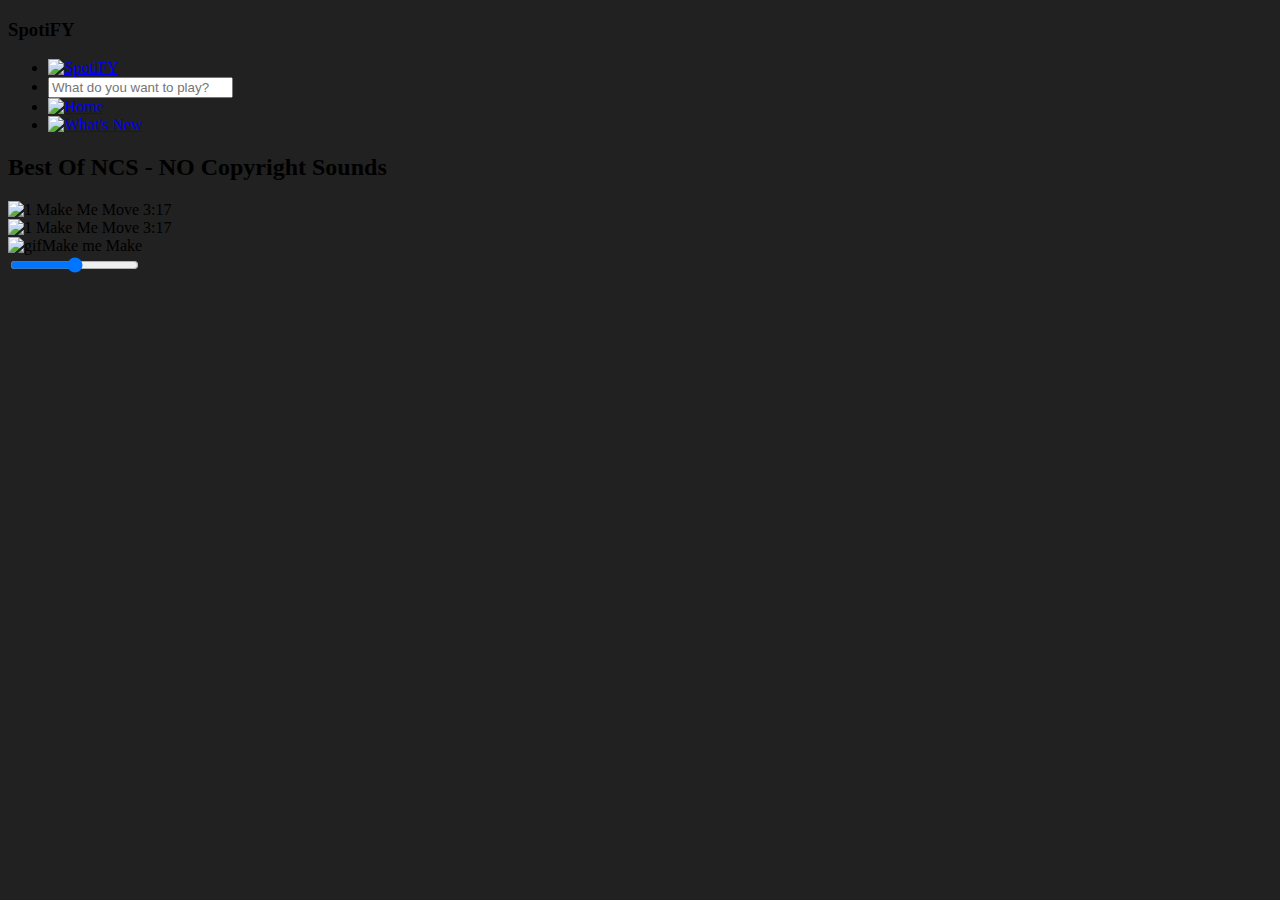
==== SpotiFy Clone/index.html @ dbef5381 "Update index.html" ====
<!DOCTYPE html>
<html lang="en">
<head>
    <meta charset="UTF-8">
    <meta name="viewport" content="width=device-width, initial-scale=1.0">
    <meta name="author" content="REBEL-Osuda">
    <meta name="description" content="This is a clone Spotify - A popular music streaming website and application">
    <link rel="stylesheet" href="style.css">
    <title>SpotiFY</title>
</head>
<body style="background-color:#212121;">
    <header>
        <h3>SpotiFY</h3>
        <nav>
            <ul>
                <li><a href="#"><img class="logo" src="images/logo.png" alt="SpotiFY" title="SpotiFY" width="40px" height="40px" ></a></li>
                <li>
                    <div class="search">
                        <input type="text" id="search" placeholder="What do you want to play?">
                    </div>
                </li>
                <li><a href="#"><img class="home" src="images/home.png" alt="Home" title="Home" width="30px" height="30px">
                </li></a>
                <li><a href="#"><img class="new" src="images/bell.png" alt="What's New" title="What's New" width="30px" height="30px"></a></li>
            </ul>
        </nav>
        <div class="green-bottom-border"></div>
    </header>
    <main>
        <div class="songList">
            <div>
                <h2 class="main__h2">Best Of NCS - NO Copyright Sounds</h2>
                <div class="songItem">
                    <img src="images/make me move.jpg" alt="1">
                    <span class="songName">Make Me Move</span>
                    <span class="songPlayTime">3:17</span>
                    <i class="fa-regular fa-1.5x fa-circle-play play-circle-icon"></i>
                </div>
                <div class="songItem">
                    <img src="images/make me move.jpg" alt="1">
                    <span class="songName">Make Me Move</span>
                    <span class="songPlayTime">3:17</span>
                    <i class="fa-regular fa-1.5x fa-circle-play play-circle-icon"></i>
                </div>
            </div>
        </div>
    </main>
    <footer>
        <div class="player">
            <div class="icons">
                <i class="fa-solid fa-3x fa-backward backward-icon"></i>
                <i class="fa-regular fa-3x fa-circle-play play-circle-icon"></i>
                <i class="fa-solid fa-3x fa-forward forward-icon"></i>
            </div>
            <div class="songInfo">
                <img src="images/music.gif" alt="gif"><span>Make me Make</span>
            </div>
            <input type="range" id="range" min="0" max="100">
            
        </div>
    </footer>
    
</body>
<script src="https://kit.fontawesome.com/b63f498152.js" crossorigin="anonymous"></script>
<script src="script.js"></script>
</html>
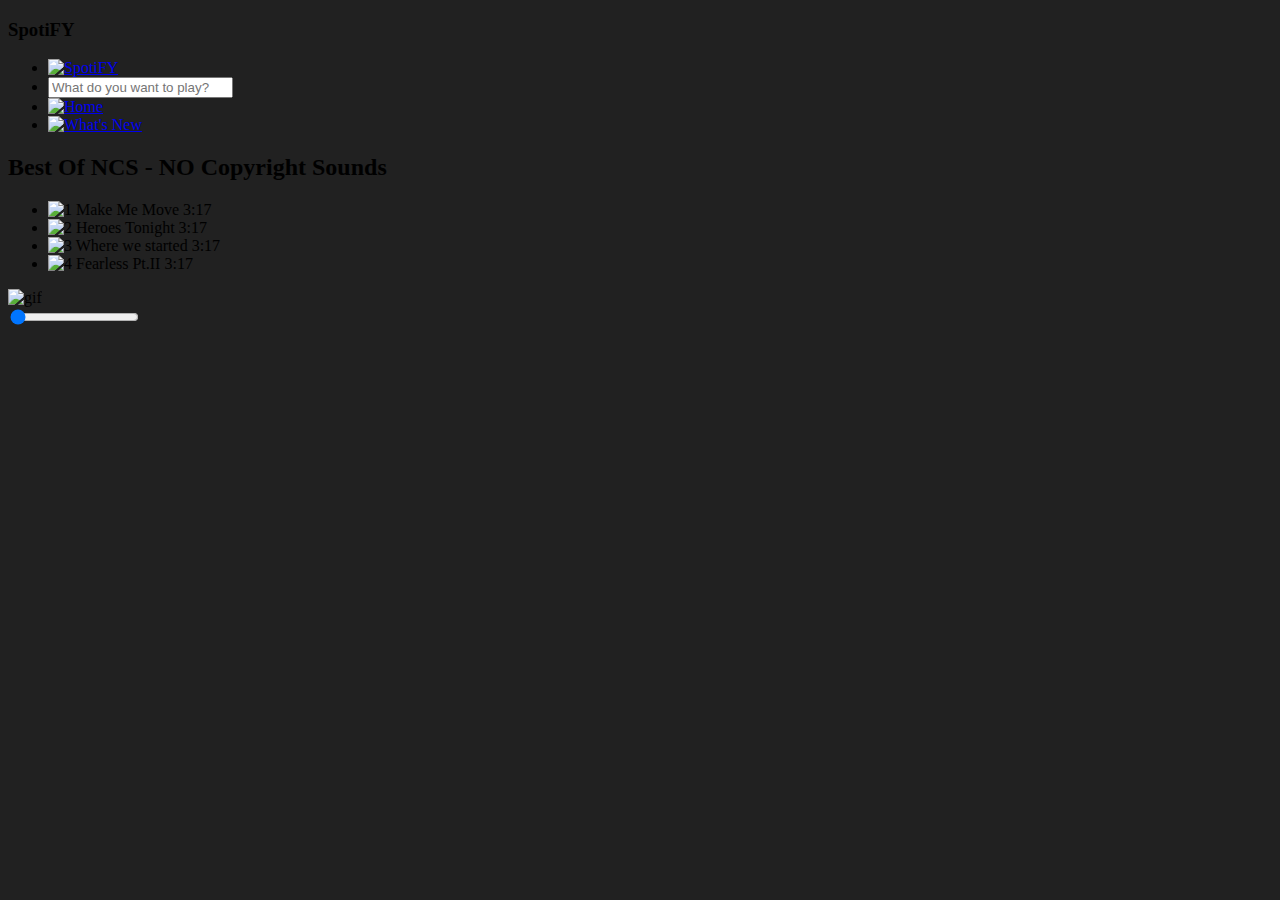
==== commit 30b6408d: "Update index.html" ====
--- a/SpotiFy Clone/index.html
+++ b/SpotiFy Clone/index.html
@@ -5,8 +5,9 @@
     <meta name="viewport" content="width=device-width, initial-scale=1.0">
     <meta name="author" content="REBEL-Osuda">
     <meta name="description" content="This is a clone Spotify - A popular music streaming website and application">
+    <link rel="icon" href="images/sound.png">
     <link rel="stylesheet" href="style.css">
-    <title>SpotiFY</title>
+    <title>Music Player</title>
 </head>
 <body style="background-color:#212121;">
     <header>
@@ -30,33 +31,54 @@
         <div class="songList">
             <div>
                 <h2 class="main__h2">Best Of NCS - NO Copyright Sounds</h2>
-                <div class="songItem">
-                    <img src="images/make me move.jpg" alt="1">
-                    <span class="songName">Make Me Move</span>
-                    <span class="songPlayTime">3:17</span>
-                    <i class="fa-regular fa-1.5x fa-circle-play play-circle-icon"></i>
-                </div>
-                <div class="songItem">
-                    <img src="images/make me move.jpg" alt="1">
-                    <span class="songName">Make Me Move</span>
-                    <span class="songPlayTime">3:17</span>
-                    <i class="fa-regular fa-1.5x fa-circle-play play-circle-icon"></i>
-                </div>
+                <ul class="real-song-list">
+                    <li data-src="songs/Make me move.mp3">
+                        <div class="songItem" data-src="songs/Make me move.mp3">
+                        <img src="images/make me move.jpg" alt="1">
+                        <span class="songName">Make Me Move</span>
+                        <span class="songPlayTime">3:17</span>
+                        <i class="fa-regular fa-1.5x fa-circle-play" id="mini-play-circle"></i>
+                        </div>
+                    </li>
+                    <li data-src="songs/Janji_feat_Johnning_-_Heroes_Tonight_Loadedsongs.com.mp3">
+                        <div class="songItem" data-src="songs/Janji_feat_Johnning_-_Heroes_Tonight_Loadedsongs.com.mp3">
+                        <img src="images/heroes tonight.jpeg" alt="2">
+                        <span class="songName">Heroes Tonight</span>
+                        <span class="songPlayTime">3:17</span>
+                        <i class="fa-regular fa-1.5x fa-circle-play" id="mini-play-circle"></i>
+                        </div>
+                    </li>
+                    <li data-src="songs/Lost_Sky_feat_Jex_-_Where_We_Started_Loadedsongs.com.mp3">
+                        <div class="songItem" data-src="songs/Lost_Sky_feat_Jex_-_Where_We_Started_Loadedsongs.com.mp3">
+                        <img src="images/where we startedd.jpg" alt="3">
+                        <span class="songName">Where we started</span>
+                        <span class="songPlayTime">3:17</span>
+                        <i class="fa-regular fa-1.5x fa-circle-play" id="mini-play-circle"></i>
+                        </div>
+                    </li>
+                    <li data-src="songs/Lost_Sky_feat_Chris_Linton_-_Fearless_pt2_Loadedsongs.com.mp3">
+                        <div class="songItem" data-src="songs/Lost_Sky_feat_Chris_Linton_-_Fearless_pt2_Loadedsongs.com.mp3">
+                        <img src="images/fearless 2.jpeg" alt="4">
+                        <span class="songName">Fearless Pt.II</span>
+                        <span class="songPlayTime">3:17</span>
+                        <i class="fa-regular fa-1.5x fa-circle-play" id="mini-play-circle"></i>
+                        </div>
+                    </li>
+                </ul>
             </div>
         </div>
     </main>
     <footer>
         <div class="player">
             <div class="icons">
-                <i class="fa-solid fa-3x fa-backward backward-icon"></i>
-                <i class="fa-regular fa-3x fa-circle-play play-circle-icon"></i>
-                <i class="fa-solid fa-3x fa-forward forward-icon"></i>
+                <i class="fa-solid fa-3x fa-backward " id="masterBackwardPlay"></i>
+                <i class="fa-regular fa-3x fa-circle-play" id="masterPlay"></i>
+                <i class="fa-solid fa-3x fa-forward " id="masterForwardPlay"></i>
             </div>
             <div class="songInfo">
-                <img src="images/music.gif" alt="gif"><span>Make me Make</span>
+                <img src="images/music.gif" alt="gif" id="gif"><span class="songDisplay"></span>
             </div>
-            <input type="range" id="range" min="0" max="100">
-            
+            <input type="range" id="range"  value="0" min="0" max="100">
         </div>
     </footer>
     
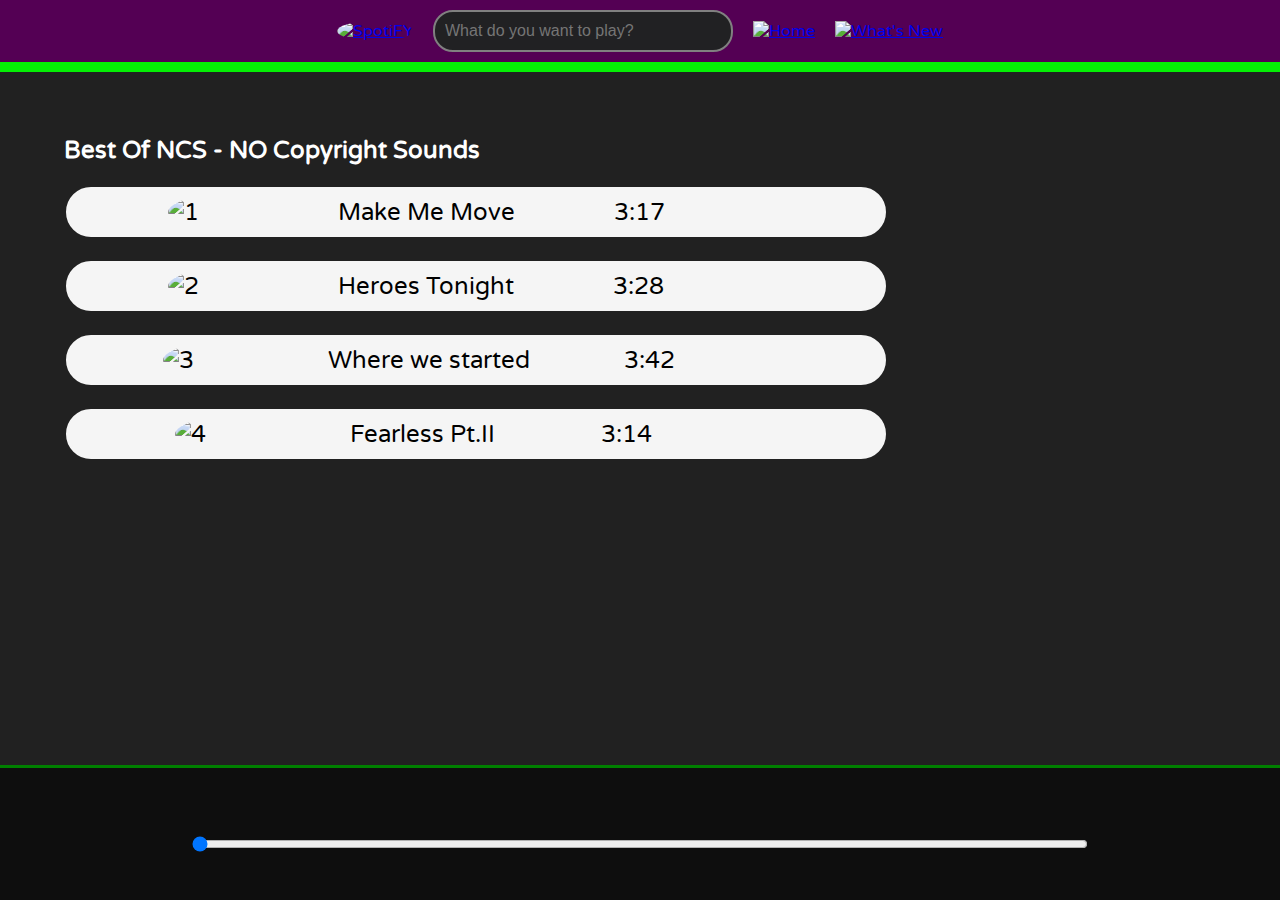
==== commit 653aa053: "Update index.html" ====
--- a/SpotiFy Clone/index.html
+++ b/SpotiFy Clone/index.html
@@ -4,7 +4,7 @@
     <meta charset="UTF-8">
     <meta name="viewport" content="width=device-width, initial-scale=1.0">
     <meta name="author" content="REBEL-Osuda">
-    <meta name="description" content="This is a clone Spotify - A popular music streaming website and application">
+    <meta name="description" content="Sunoo - Music Player is under development yet.">
     <link rel="icon" href="images/sound.png">
     <link rel="stylesheet" href="style.css">
     <title>Music Player</title>
@@ -32,7 +32,7 @@
             <div>
                 <h2 class="main__h2">Best Of NCS - NO Copyright Sounds</h2>
                 <ul class="real-song-list">
-                    <li data-src="songs/Make me move.mp3">
+                    <li data-src="songs/Make me move.mp3" data-name="No Copyright Sounds">
                         <div class="songItem" data-src="songs/Make me move.mp3">
                         <img src="images/make me move.jpg" alt="1">
                         <span class="songName">Make Me Move</span>
@@ -40,27 +40,27 @@
                         <i class="fa-regular fa-1.5x fa-circle-play" id="mini-play-circle"></i>
                         </div>
                     </li>
-                    <li data-src="songs/Janji_feat_Johnning_-_Heroes_Tonight_Loadedsongs.com.mp3">
+                    <li data-src="songs/Janji_feat_Johnning_-_Heroes_Tonight_Loadedsongs.com.mp3" data-name="Janji feat. Johnning">
                         <div class="songItem" data-src="songs/Janji_feat_Johnning_-_Heroes_Tonight_Loadedsongs.com.mp3">
                         <img src="images/heroes tonight.jpeg" alt="2">
                         <span class="songName">Heroes Tonight</span>
-                        <span class="songPlayTime">3:17</span>
+                        <span class="songPlayTime">3:28</span>
                         <i class="fa-regular fa-1.5x fa-circle-play" id="mini-play-circle"></i>
                         </div>
                     </li>
-                    <li data-src="songs/Lost_Sky_feat_Jex_-_Where_We_Started_Loadedsongs.com.mp3">
+                    <li data-src="songs/Lost_Sky_feat_Jex_-_Where_We_Started_Loadedsongs.com.mp3" data-name="Lost Sky feat. Jex">
                         <div class="songItem" data-src="songs/Lost_Sky_feat_Jex_-_Where_We_Started_Loadedsongs.com.mp3">
                         <img src="images/where we startedd.jpg" alt="3">
                         <span class="songName">Where we started</span>
-                        <span class="songPlayTime">3:17</span>
-                        <i class="fa-regular fa-1.5x fa-circle-play" id="mini-play-circle"></i>
+                        <span class="songPlayTime">3:42</span>
+                        <i  class="fa-regular fa-1.5x fa-circle-play" id="mini-play-circle"></i>
                         </div>
                     </li>
-                    <li data-src="songs/Lost_Sky_feat_Chris_Linton_-_Fearless_pt2_Loadedsongs.com.mp3">
+                    <li data-src="songs/Lost_Sky_feat_Chris_Linton_-_Fearless_pt2_Loadedsongs.com.mp3" data-name="Lost Sky feat. Chris Linton">
                         <div class="songItem" data-src="songs/Lost_Sky_feat_Chris_Linton_-_Fearless_pt2_Loadedsongs.com.mp3">
                         <img src="images/fearless 2.jpeg" alt="4">
                         <span class="songName">Fearless Pt.II</span>
-                        <span class="songPlayTime">3:17</span>
+                        <span class="songPlayTime">3:14</span>
                         <i class="fa-regular fa-1.5x fa-circle-play" id="mini-play-circle"></i>
                         </div>
                     </li>
@@ -70,13 +70,14 @@
     </main>
     <footer>
         <div class="player">
+            <div class="songInfo">
+                <img src="images/music.gif" alt="gif" id="gif">
+                <p class="SongName">LOL</p>
+            </div>
             <div class="icons">
                 <i class="fa-solid fa-3x fa-backward " id="masterBackwardPlay"></i>
                 <i class="fa-regular fa-3x fa-circle-play" id="masterPlay"></i>
                 <i class="fa-solid fa-3x fa-forward " id="masterForwardPlay"></i>
-            </div>
-            <div class="songInfo">
-                <img src="images/music.gif" alt="gif" id="gif"><span class="songDisplay"></span>
             </div>
             <input type="range" id="range"  value="0" min="0" max="100">
         </div>
--- a/SpotiFy Clone/style.css
+++ b/SpotiFy Clone/style.css
@@ -0,0 +1,155 @@
+@import url('https://fonts.googleapis.com/css2?family=Roboto+Slab:wght@100..900&display=swap');
+@import url('https://fonts.googleapis.com/css2?family=Varela+Round&display=swap');
+/* UTILITY CLASSES--------- */
+
+*{
+    padding: 0px;
+    margin:0px;
+    box-sizing:border-box;
+}
+body{
+    background-color: aquamarine;
+    font-size:16px;
+    font-family: "Varela Round", sans-serif; 
+}
+
+/* HEADER-------------- */
+header{
+    color:white;
+    background-color: rgb(84, 0, 84);
+}
+h3{
+    position:absolute;
+    left:-1000px;
+}
+#search{
+    list-style-type:none;
+    width: 300px;
+    padding: 10px;           
+    border: 2px solid gray;  
+    border-radius: 20px;      
+    font-size: 16px;         
+    color: whitesmoke;             
+    background-color: #212123;
+}
+#search:hover{
+    background-color: #2e2e2e;
+}  
+
+nav, ul{
+    list-style-type: none;
+    display:flex;
+    align-items:center;
+    justify-content: center;
+}
+ul{
+    list-style-type:none;
+}
+ul li{
+    margin:10px;
+}
+.logo{
+    border-radius: 50%;
+}
+.green-bottom-border{
+    display:block;
+    height:10px;
+    background-color: rgb(5, 240, 5);
+}
+
+/* MAIN ---------------*/
+
+main{
+    background-image: url('images/banner3.jpg');
+    background-repeat: no-repeat;
+    background-size: cover;
+    background-position: center;
+    height:65vh;
+    padding: 24px;
+    margin:30px;
+    border-radius: 12px;
+}
+.main__h2{
+    color:white;
+    padding:10px;
+}
+.songItem{
+    width: 100%;
+    height:50px;
+    font-size: 1.5rem;
+    border:3px whitesmoke solid;
+    border-radius: 55px;
+    color:black;
+    background-color: whitesmoke;
+    display: flex;
+    justify-content: space-evenly;
+    align-items: center;
+    cursor:pointer;
+}
+.songItem img{
+    width: 70px;
+    height: auto;
+    border-radius: 50%;
+}
+.songList ul{
+    display:flex;
+    flex-direction: column;
+    justify-content:center;
+    align-items: flex-start;
+}
+.songList ul li{
+    margin:12px;
+    width:70%;
+    display:flex;
+    justify-content: center;
+}
+.songItem img{
+    transition: transform 6s ease-in;
+}
+.songItem img:hover{
+    transform: rotate(360deg);
+}
+
+
+
+/* FOOTER------------------ */
+
+.player{
+    color:white;
+    width:100%;;
+    position:absolute;
+    bottom:0;
+    background-color: rgba(0, 0, 0, 0.566);
+    display: flex;
+    flex-direction: column;
+    justify-content: center;
+    align-items: center;
+    height: 15vh;
+    border-top: 3px green solid;
+}
+#range{
+    width:70vw;
+    border-radius: 5px;
+}
+i{
+    margin: 10px;
+    cursor:pointer;
+}
+.songInfo{
+    font-family: "Varela Round", sans-serif;
+    position:absolute;
+    left:11vw;
+    display: flex;
+    justify-content: center;
+    align-items: center;
+    margin: 30px 0;
+    font-size:1rem;
+}
+footer img{
+    width: 42px;
+    margin: 12px;
+}
+.songInfo{
+    opacity:0;
+    transition:opacity 0.4s ease-in;
+}
